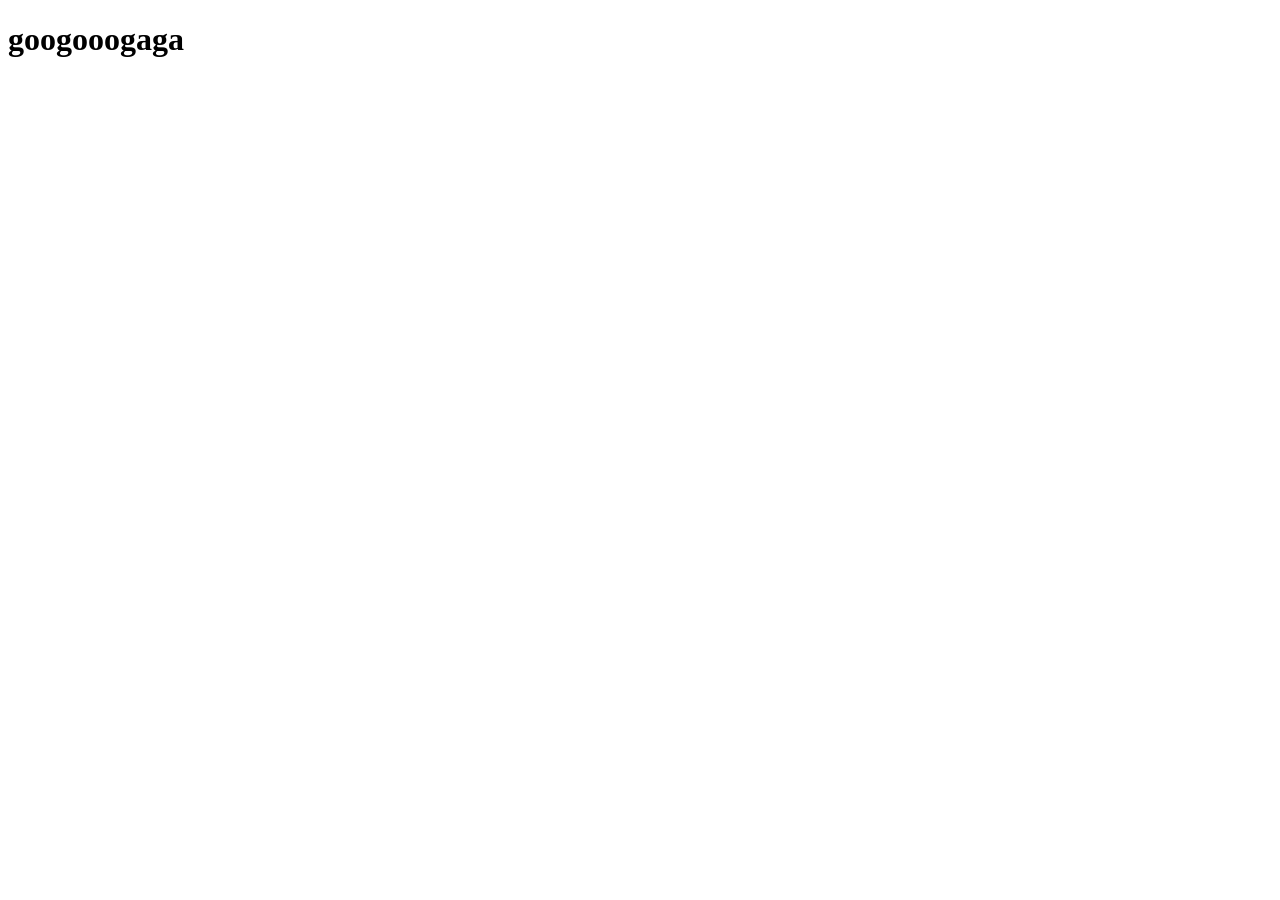
==== index.html @ 987840f6 "Rename indexl.html to index.html" ====
<!DOCTYPE html>
<html>
  <head>
    <title>googoogaga</title>
    <link rel="stylesheet" href="styles.css" />
  </head>
  <body>
      <h1 class="title">googooogaga</h1>
      <p id="currentTime"></p>
      <script src="script.js"></script>
  </body>
</html>
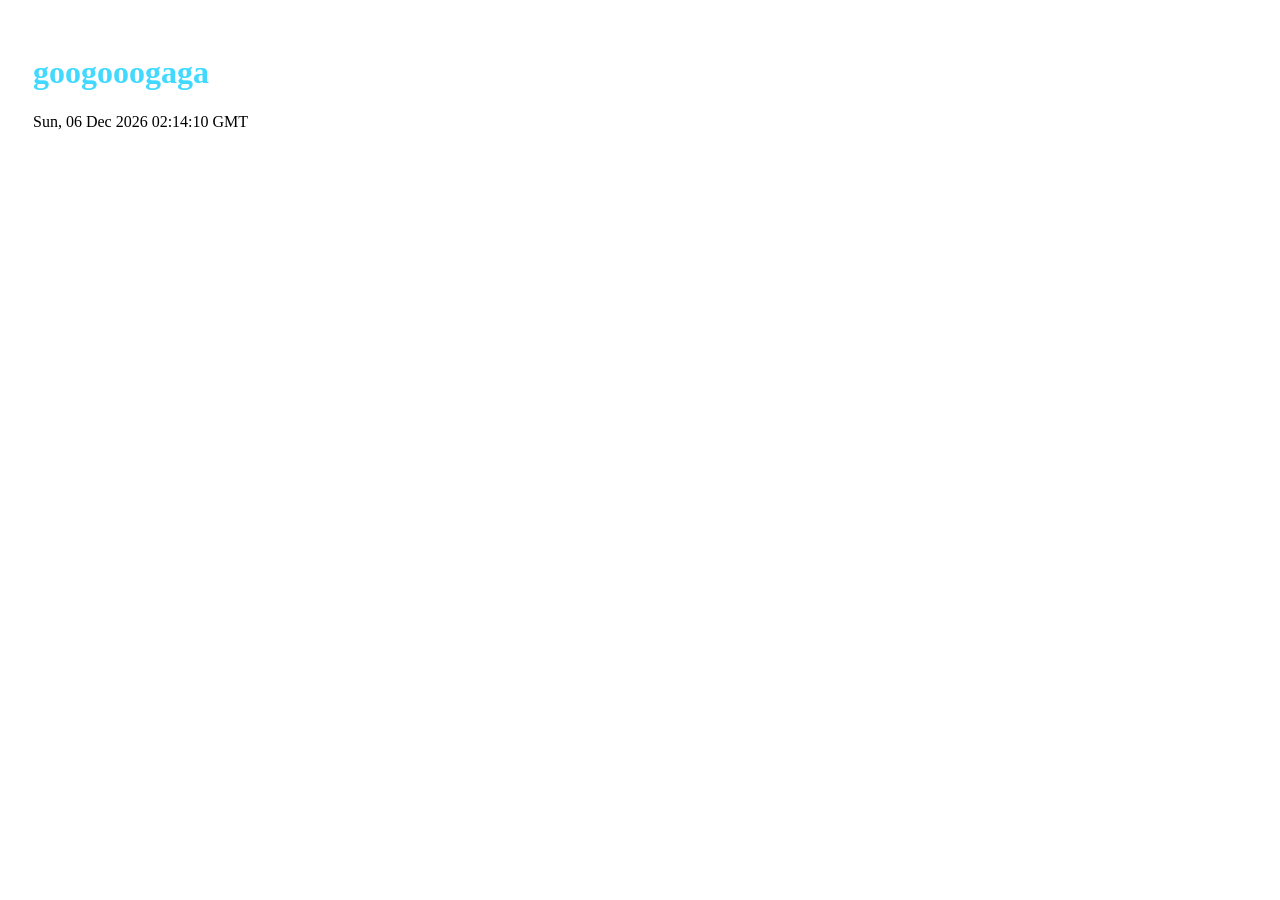
==== commit 8d88778a: "Update index.html" ====
--- a/index.html
+++ b/index.html
@@ -2,11 +2,11 @@
 <html>
   <head>
     <title>googoogaga</title>
-    <link rel="stylesheet" href="styles.css" />
+    <link rel="stylesheet" href="googoowebcss.css" />
   </head>
   <body>
       <h1 class="title">googooogaga</h1>
       <p id="currentTime"></p>
-      <script src="script.js"></script>
+      <script src="googoowebjs.js"></script>
   </body>
 </html>
--- a/googoowebcss.css
+++ b/googoowebcss.css
@@ -0,0 +1,6 @@
+body{
+  padding: 25px;
+}
+.title {
+	color: #41d9ff;
+}
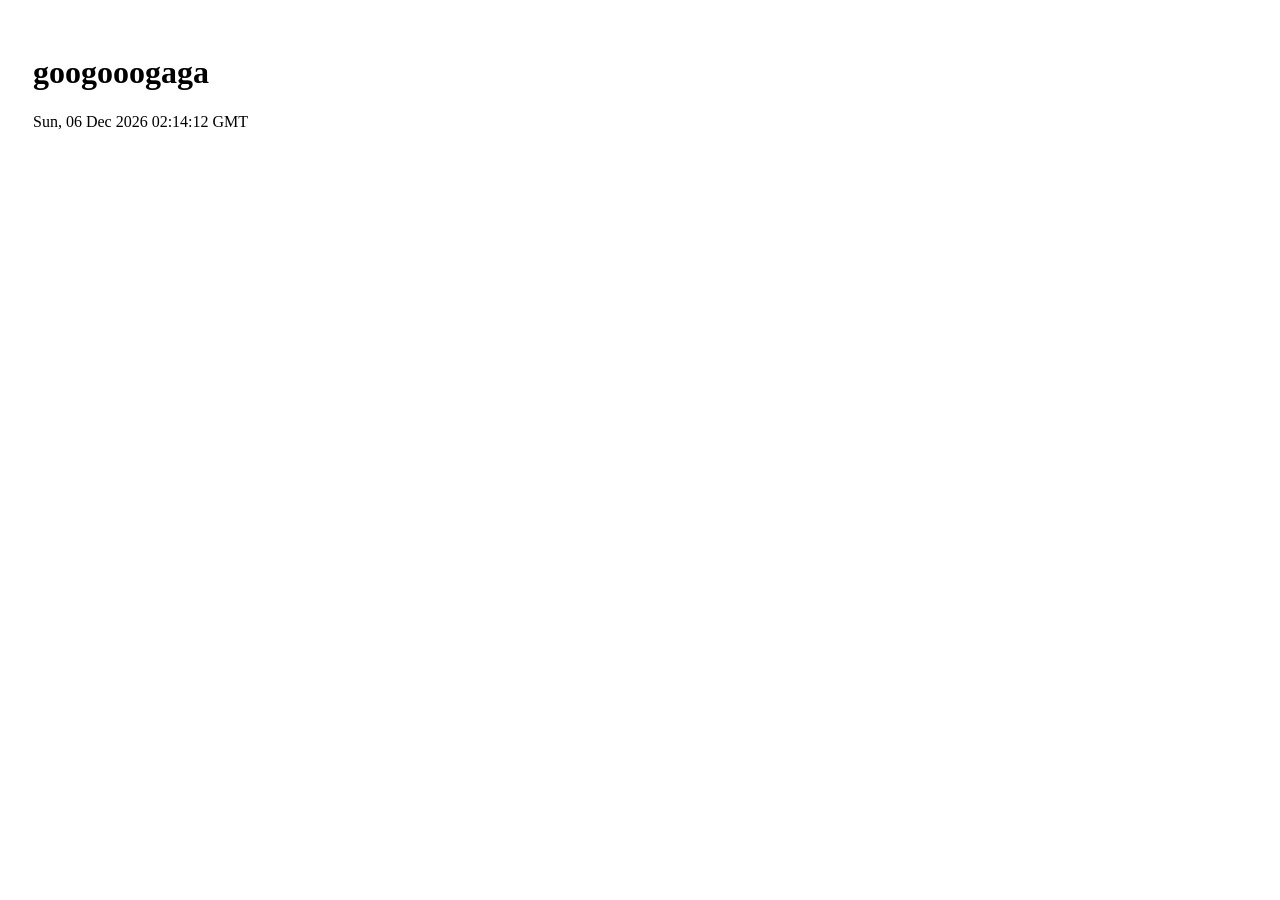
==== commit 635ef0e6: "Add files via upload" ====
--- a/index.html
+++ b/index.html
@@ -9,4 +9,4 @@
       <p id="currentTime"></p>
       <script src="googoowebjs.js"></script>
   </body>
-</html>
+</html>
--- a/googoowebcss.css
+++ b/googoowebcss.css
@@ -2,5 +2,5 @@
   padding: 25px;
 }
 .title {
-	color: #41d9ff;
+	color: #000000;
 }
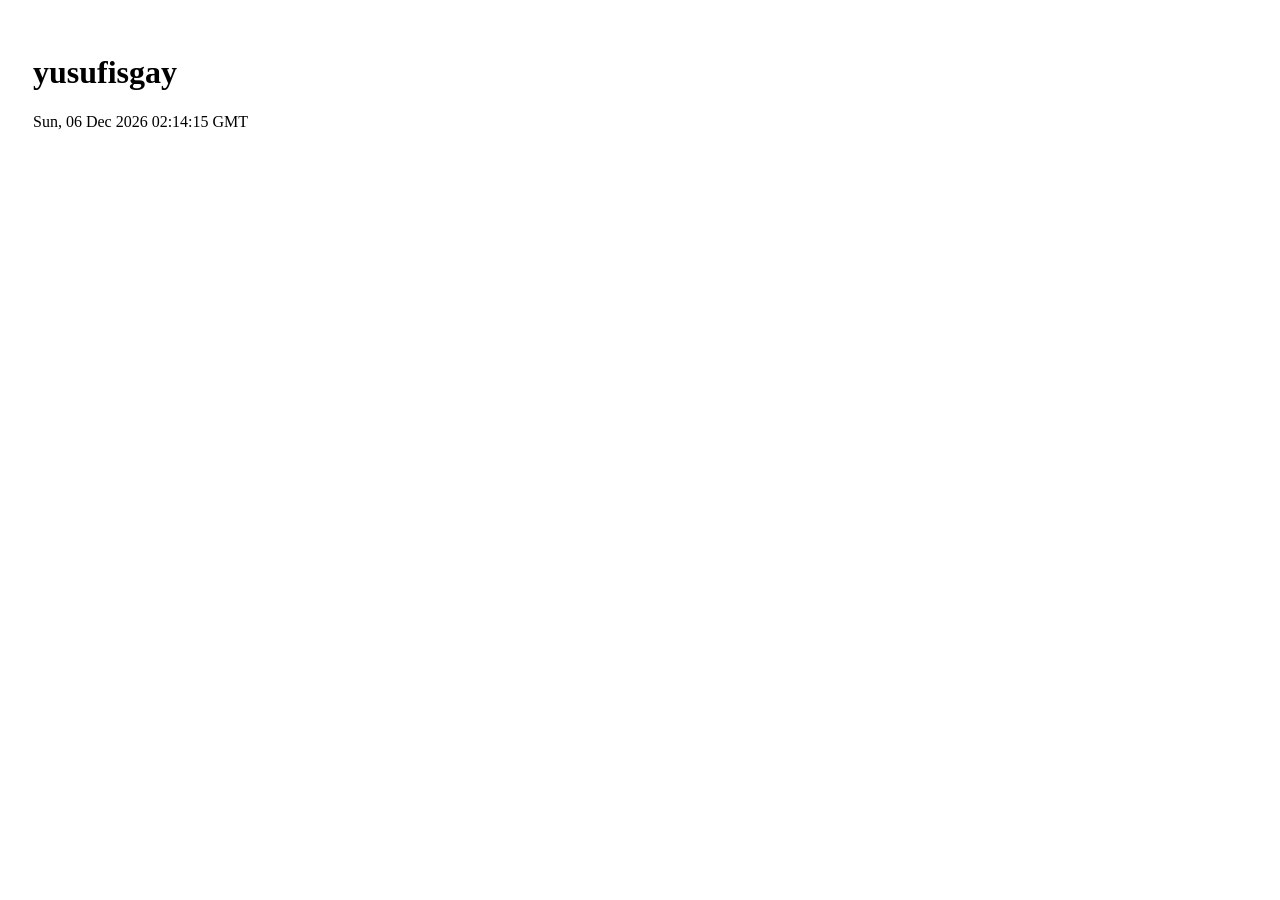
==== commit bb49cab7: "Update index.html" ====
--- a/index.html
+++ b/index.html
@@ -5,8 +5,8 @@
     <link rel="stylesheet" href="googoowebcss.css" />
   </head>
   <body>
-      <h1 class="title">googooogaga</h1>
+      <h1 class="title">yusufisgay</h1>
       <p id="currentTime"></p>
       <script src="googoowebjs.js"></script>
   </body>
-</html>+</html>
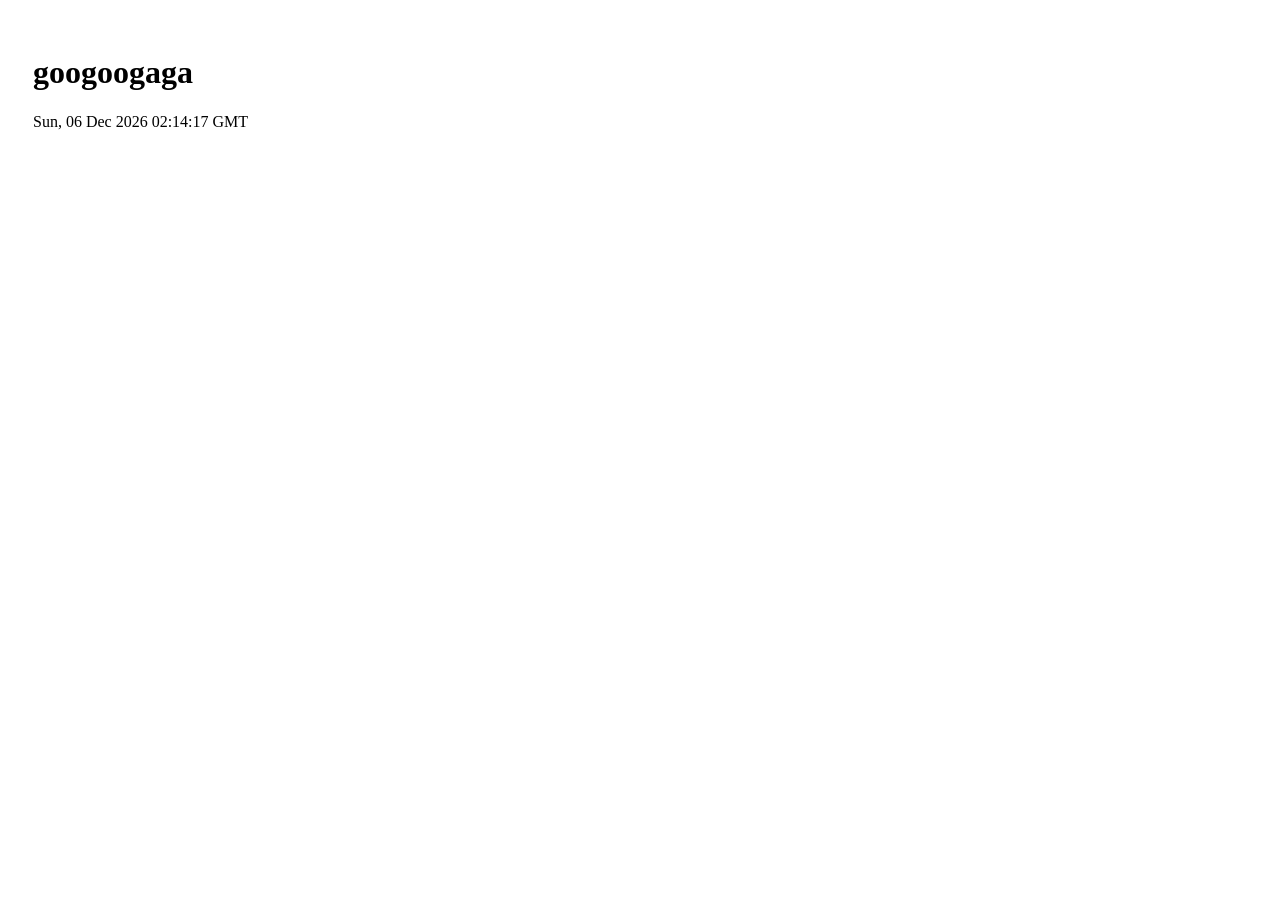
==== commit be7328e9: "Update index.html" ====
--- a/index.html
+++ b/index.html
@@ -5,7 +5,7 @@
     <link rel="stylesheet" href="googoowebcss.css" />
   </head>
   <body>
-      <h1 class="title">yusufisgay</h1>
+      <h1 class="title">googoogaga</h1>
       <p id="currentTime"></p>
       <script src="googoowebjs.js"></script>
   </body>
